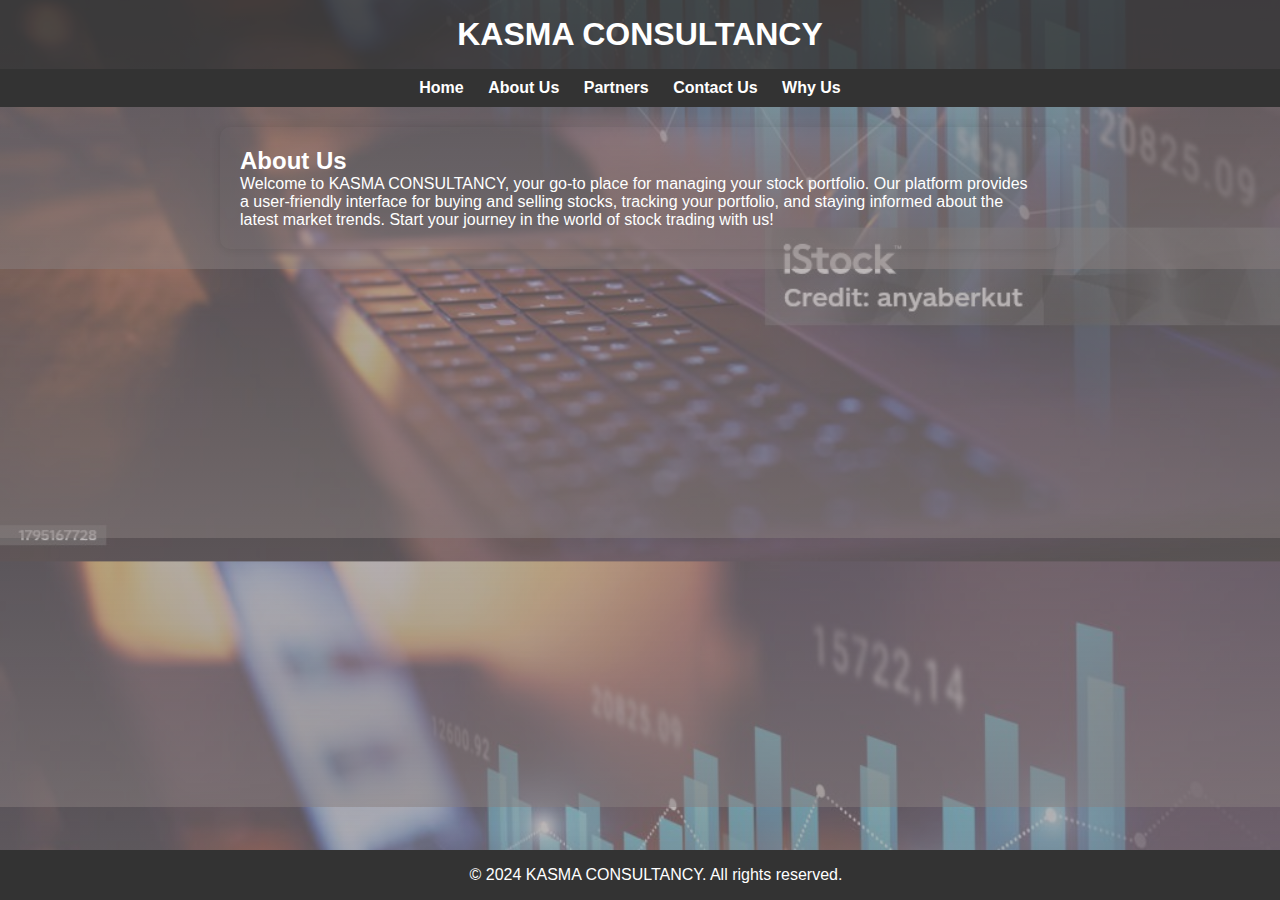
==== aboutus.html @ 4cca6e91 "added the kasma v2" ====
<!DOCTYPE html>
<html lang="en">
<head>
    <meta charset="UTF-8">
    <meta name="viewport" content="width=device-width, initial-scale=1.0">
    <title>Kasma Consultancy - About Us</title>
    <link rel="stylesheet" href="styles.css">
</head>
<body class="aboutus">
    <header>
        <h1>KASMA CONSULTANCY</h1>
    </header>
    <nav>
        <ul>
            <li><a href="index.html">Home</a></li>
            <li><a href="aboutus.html">About Us</a></li>
            <li><a href="partner.html">Partners</a></li>
            <li><a href="contactus.html">Contact Us</a></li>
            <li><a href="whyus.html">Why Us</a></li>
        </ul>
    </nav>
    <main>
        <section id="about-us">
            <h2>About Us</h2>
            <p>Welcome to KASMA CONSULTANCY, your go-to place for managing your stock portfolio. Our platform provides a user-friendly interface for buying and selling stocks, tracking your portfolio, and staying informed about the latest market trends. Start your journey in the world of stock trading with us!</p>
            <!-- Add additional information about the company as needed -->
        </section>
    </main>

    <footer>
        <p>&copy; 2024 KASMA CONSULTANCY. All rights reserved.</p>
    </footer>
</body>
</html>
---- styles.css ----
/* Reset Styles */
body, h1, h2, p, ul {
    margin: 0;
    padding: 0;
}

body {
    font-family: 'Arial', sans-serif;
    margin: 0;
    padding: 0;
    box-sizing: border-box;
    background-image: linear-gradient(rgba(0, 0, 0, 0.6), rgba(0, 0, 0, 0.8)), url(images/bg-1.jpg); /* Replace 'background-image.jpg' with your image file */
    background-size: cover;
    background-position: center;
    color: white; /* Set the default text color on top of the background */
    transition: background-image 0.5s ease-in-out;
}

header {
    background-color: rgba(51, 51, 51, 0.8); /* Use rgba for a semi-transparent background color */
    color: white;
    text-align: center;
    padding: 1em;
    display: flex;
    align-items: center;
    transition: background-color 0.5s ease-in-out;
}

.logo {
    width: 50px; /* Adjust the width as needed */
    height: auto; /* Maintain aspect ratio */
    margin-right: 10px;
}

h1 {
    flex-grow: 1;
}

nav {
    background-color: #333;
    padding: 10px 0;
    text-align: center;
}

nav ul {
    list-style: none;
}

nav ul li {
    display: inline-block;
    margin-right: 20px;
}

nav a {
    text-decoration: none;
    color: white;
    font-weight: bold;
    font-size: 16px;
    transition: color 0.3s ease-in-out;
}

nav a:hover {
    color: #007BFF;
}

main {
    max-width: 800px;
    margin: 20px auto;
    padding: 20px;
    background-color: transparent; /* Add a semi-transparent white background for content */
    border-radius: 10px; /* Optional: Add rounded corners to the content */
    box-shadow: 0 0 10px rgba(0, 0, 0, 0.1); /* Optional: Add a subtle box shadow */
    transition: background-color 0.5s ease-in-out, box-shadow 0.5s ease-in-out;
}

#hero {
    text-align: center;
    margin-bottom: 30px;
}

#hero h2 {
    font-size: 36px;
    margin-bottom: 10px;
}

#hero p {
    font-size: 18px;
}

#quotes {
    text-align: center;
    margin-top: 30px;
}

#quotes h2 {
    font-size: 24px;
    margin-bottom: 20px;
}

blockquote {
    font-size: 18px;
    margin-bottom: 20px;
    color: white;
}

footer {
    background-color: #333;
    color: white;
    text-align: center;
    padding: 1em;
    position: fixed;
    bottom: 0;
    width: 100%;
}

/* ... (previous styles) ... */

#benefits,
#differentiators {
    margin-top: 30px;
}

#benefits h2,
#differentiators h2 {
    font-size: 24px;
    margin-bottom: 20px;
}

#benefits ul,
#differentiators ul {
    list-style: none;
    padding: 0;
}

#benefits li,
#differentiators li {
    margin-bottom: 10px;
    padding-left: 20px;
    position: relative;
}

#benefits li::before,
#differentiators li::before {
    content: '\2022'; /* Unicode character for a bullet point */
    color: transparent; /* Adjust the color as needed */
    font-size: 18px;
    position: absolute;
    left: 0;
    top: 40%;
    transform: translateY(-50%);
}

/* Additional styling for "What Sets Us Apart" section */
#differentiators {
    background-color: transparent;
    padding: 20px;
    border-radius: 10px;
}

body.why-us {
    background-image:linear-gradient(rgba(143, 135, 135, 0.6), rgba(139, 130, 130, 0.8)), url(images/whyus-bg.jpg);
    /* Replace 'whyus-background-image.jpg' with the specific background image for this page */
}

body.aboutus {
    background-image:linear-gradient(rgba(143, 135, 135, 0.6), rgba(139, 130, 130, 0.8)), url(images/aboutus.jpg);
    /* Replace 'whyus-background-image.jpg' with the specific background image for this page */
}
body.partner {
    background-image:linear-gradient(rgba(143, 135, 135, 0.6), rgba(139, 130, 130, 0.8)), url(images/partner.jpg);
    /* Replace 'whyus-background-image.jpg' with the specific background image for this page */
}

body.contact {
    background-image:linear-gradient(rgba(143, 135, 135, 0.6), rgba(139, 130, 130, 0.8)), url(images/contact.jpg);
    /* Replace 'whyus-background-image.jpg' with the specific background image for this page */
}
/* ... (rest of your styles) ... */

/* ... (previous styles) ... */

/* ... (previous styles) ... */

#chat-messages {
    max-height: 200px;
    overflow-y: auto;
    padding: 10px;
}

.user-message,
.bot-message {
    background-color: #f8f8f8;
    padding: 10px;
    margin-bottom: 10px;
    border-radius: 5px;
    display: inline-block;
}

.user-message {
    color: #007BFF;
    float: left;
}

.bot-message {
    color: #28a745;
    float: right;
}

#user-input {
    width: 70%;
    padding: 10px;
    margin-top: 10px;
    border: 1px solid #ccc;
    border-radius: 5px;
}

button {
    padding: 10px;
    margin-top: 10px;
    background-color: #007BFF;
    color: white;
    border: none;
    border-radius: 5px;
    cursor: pointer;
}

button:hover {
    background-color: #0056b3;
}

/* ... (remaining styles) ... */


/* ... (remaining styles) ... */
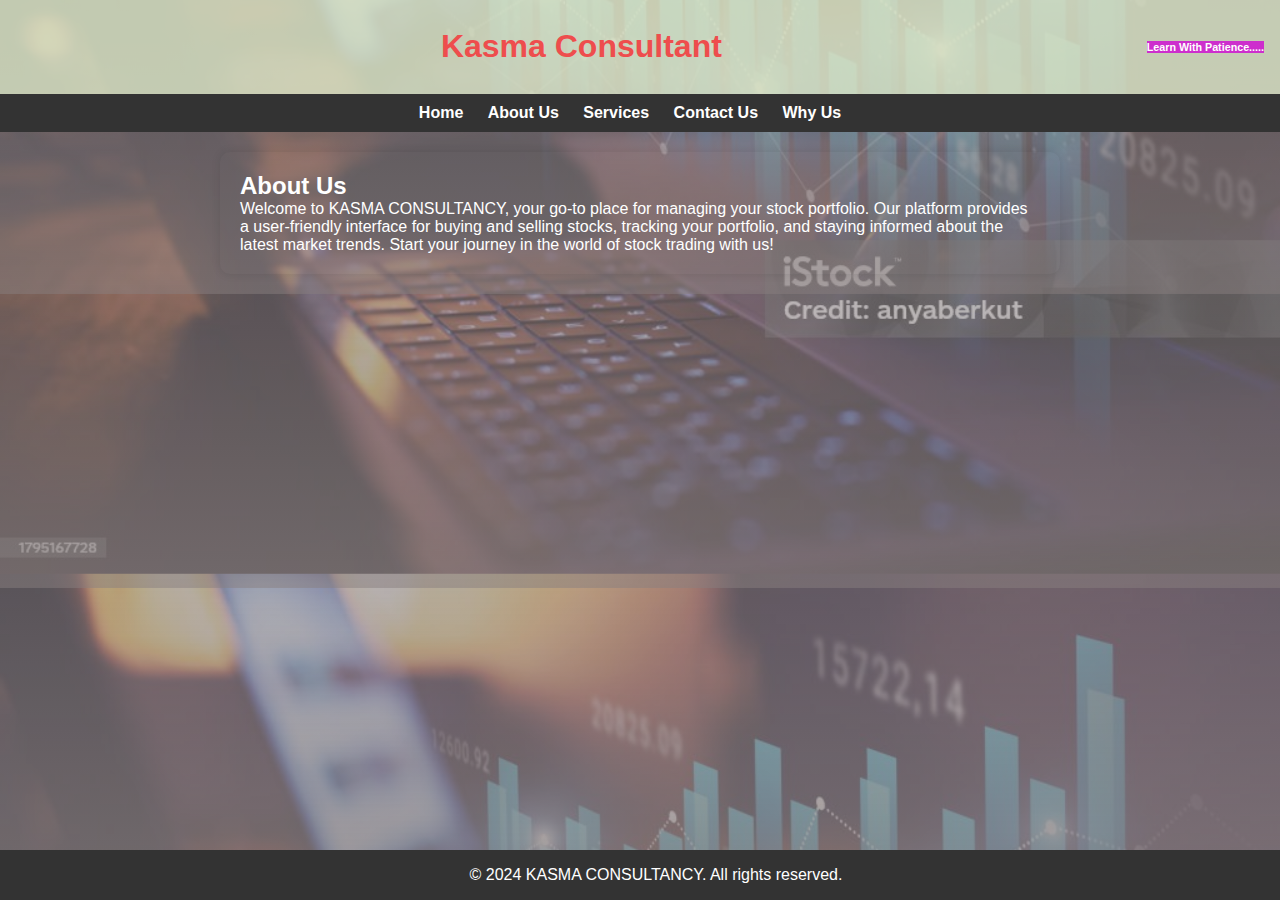
==== commit 3fa425cf: "added service page" ====
--- a/aboutus.html
+++ b/aboutus.html
@@ -8,13 +8,14 @@
 </head>
 <body class="aboutus">
     <header>
-        <h1>KASMA CONSULTANCY</h1>
+        <h1>Kasma Consultant</h1>  
+            <h6>Learn With Patience.....</h6>
     </header>
     <nav>
         <ul>
             <li><a href="index.html">Home</a></li>
             <li><a href="aboutus.html">About Us</a></li>
-            <li><a href="partner.html">Partners</a></li>
+            <li><a href="service.html">Services</a></li>
             <li><a href="contactus.html">Contact Us</a></li>
             <li><a href="whyus.html">Why Us</a></li>
         </ul>
--- a/styles.css
+++ b/styles.css
@@ -17,8 +17,8 @@
 }
 
 header {
-    background-color: rgba(51, 51, 51, 0.8); /* Use rgba for a semi-transparent background color */
-    color: white;
+    background-color: rgba(220, 231, 199, 0.8); /* Use rgba for a semi-transparent background color */
+    color: rgb(238, 77, 77);
     text-align: center;
     padding: 1em;
     display: flex;
@@ -35,6 +35,23 @@
 h1 {
     flex-grow: 1;
 }
+
+
+h6{
+    display: inline;
+    background: rgb(205, 46, 205);
+    font-family: sans-serif;
+    color: #fff;
+  }
+
+
+
+h3 {
+    display: inline;
+    background: purple;
+    font-family: sans-serif;
+    color: #fff;
+  }
 
 nav {
     background-color: #333;
@@ -166,7 +183,7 @@
     background-image:linear-gradient(rgba(143, 135, 135, 0.6), rgba(139, 130, 130, 0.8)), url(images/aboutus.jpg);
     /* Replace 'whyus-background-image.jpg' with the specific background image for this page */
 }
-body.partner {
+body.service {
     background-image:linear-gradient(rgba(143, 135, 135, 0.6), rgba(139, 130, 130, 0.8)), url(images/partner.jpg);
     /* Replace 'whyus-background-image.jpg' with the specific background image for this page */
 }
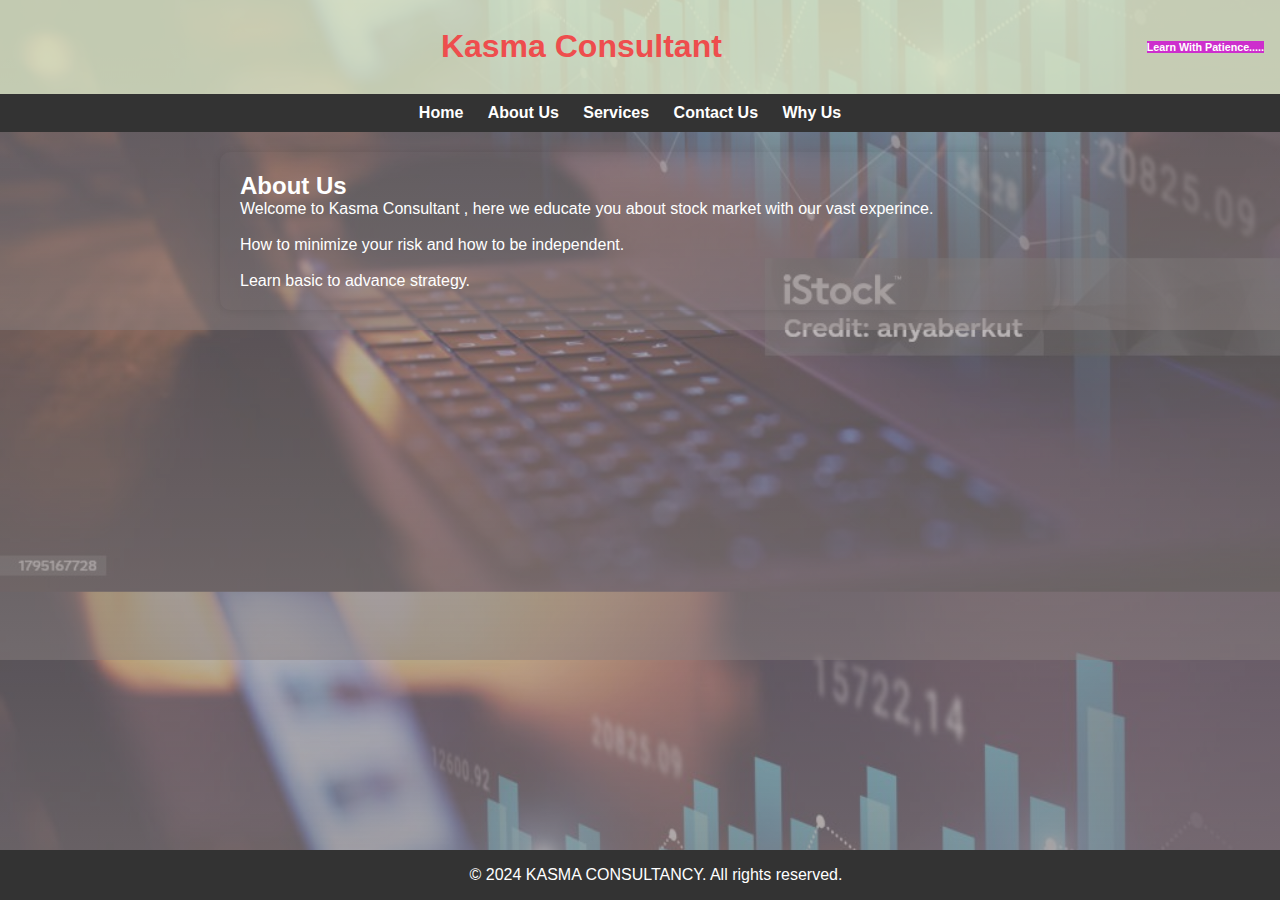
==== commit 6b3adeaf: "changes in content" ====
--- a/aboutus.html
+++ b/aboutus.html
@@ -23,7 +23,9 @@
     <main>
         <section id="about-us">
             <h2>About Us</h2>
-            <p>Welcome to KASMA CONSULTANCY, your go-to place for managing your stock portfolio. Our platform provides a user-friendly interface for buying and selling stocks, tracking your portfolio, and staying informed about the latest market trends. Start your journey in the world of stock trading with us!</p>
+            <p>Welcome to Kasma Consultant , here we educate you about stock market with our vast experince.</p>
+            <br><p>How to minimize your risk and how to be independent.</p>
+            <br><p>Learn basic to advance strategy.</p>
             <!-- Add additional information about the company as needed -->
         </section>
     </main>
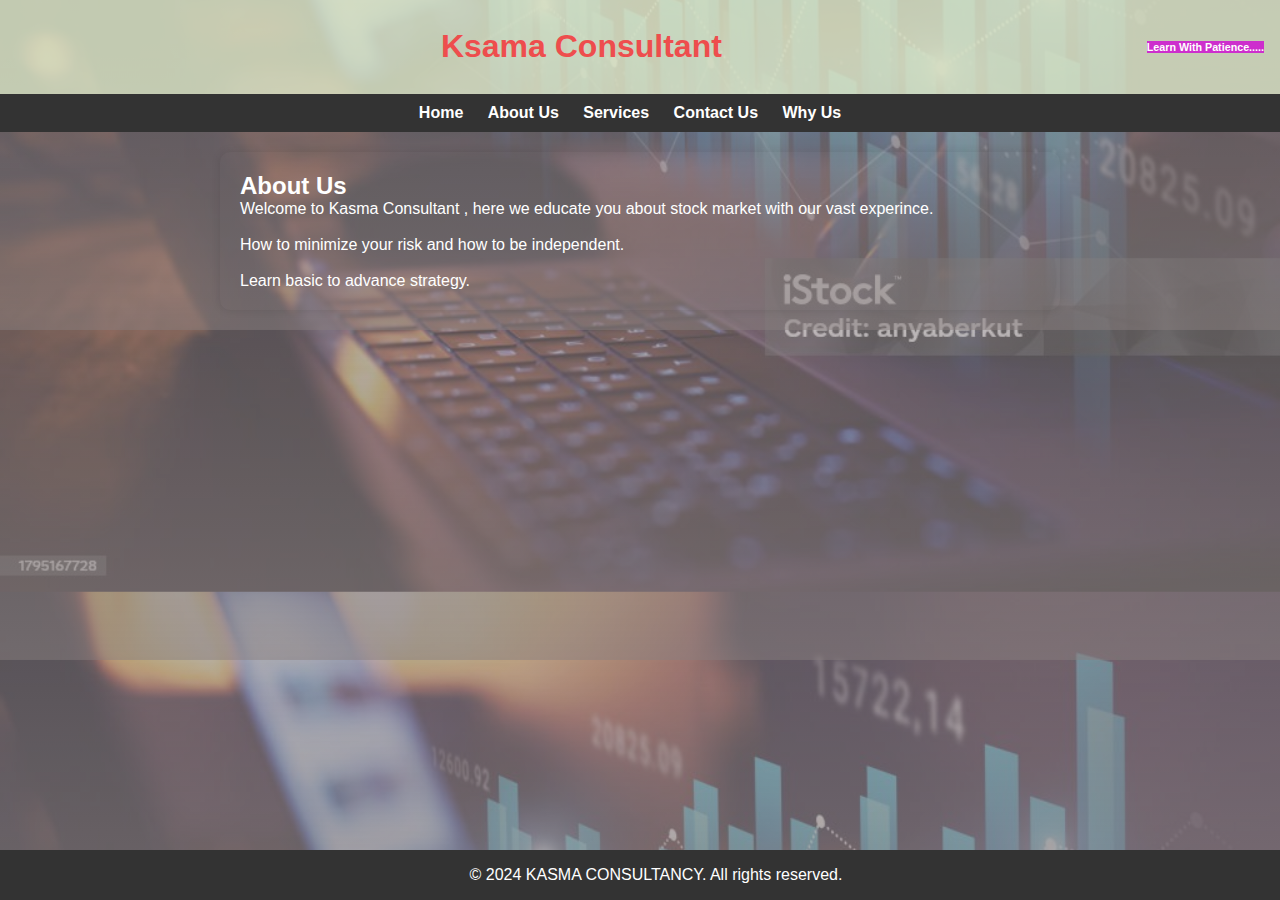
==== commit 936a4bcc: "changed ksama" ====
--- a/aboutus.html
+++ b/aboutus.html
@@ -8,7 +8,7 @@
 </head>
 <body class="aboutus">
     <header>
-        <h1>Kasma Consultant</h1>  
+        <h1>Ksama Consultant</h1>  
             <h6>Learn With Patience.....</h6>
     </header>
     <nav>
